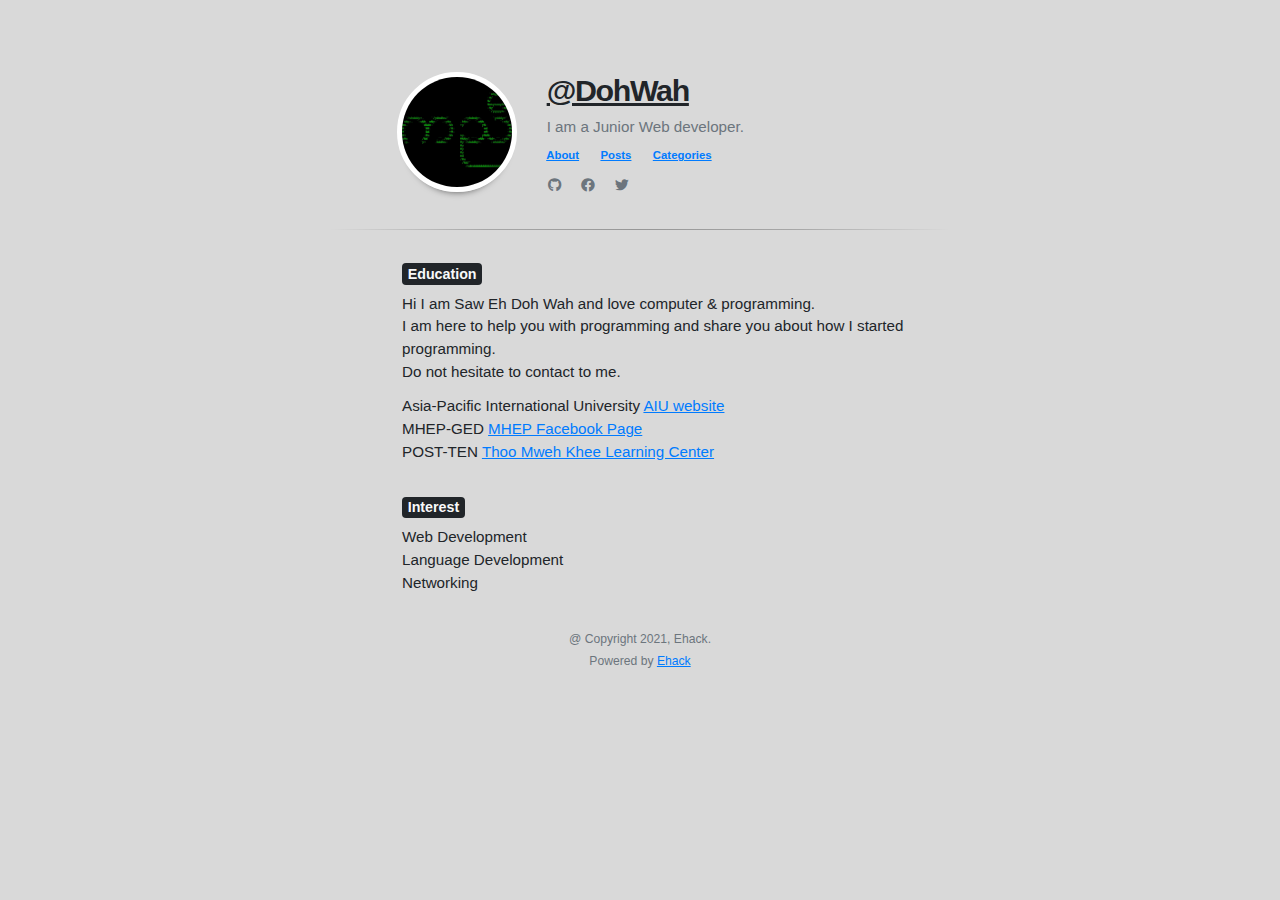
==== index.html @ 8910d630 "Updated index.html" ====
<!DOCTYPE html>
<html lang="en">
<head>
    <meta charset="UTF-8">
    <meta http-equiv="X-UA-Compatible" content="IE=edge">
    <meta name="viewport" content="width=device-width, initial-scale=1.0">
    <meta name="viewport" content="width=device-width, initial-scale=1, shrink-to-fit=no">
    <link rel="stylesheet" href="https://use.fontawesome.com/releases/v5.0.7/css/all.css">
    <link rel="stylesheet" href="style/style.css">
    <title>@DohWah</title>
</head>
<body>
    <div id="content" class="mx-auto">
        <header class="container mt-sm-5 mt-4 mb-4 mt-xs-1">
            <div class="row">
                <div class="col-sm-4 col-12 text-sm-right text-center pt-sm-4">
                    <a href="index.html" class="text-decoration-none">
                        <img id="home-image" class="rounded-circle" src="./images/logo.png">
                    </a>
                </div>
                    <div class="col-sm-8 col-12 text-sm-left text-center">
                        <h2 class="m-0 mb-2 mt-4">
                            <a href="./index.html" class="">@DohWah</a>
                        </h2>
                            <p class="text-muted mb-1">I am a Junior Web developer.</p>

                                <ul id="nav-links" class="list-inline mb-2">
                                    <li class="list-inline-item">
                                        <a class="badge badge-white" href="./about.html" title="About">About</a>
                                    </li>
                                    <li class="list-inline-item">
                                        <a class="badge badge-white" href="./posts.html" title="Posts">Posts</a>
                                    </li>
                                    <li class="list-inline-item">
                                        <a class="badge badge-white" href="./categories.html" title="Categories">Categories</a>
                                    </li>
                                </ul>
                    

                    <ul id="nav-social" class="list-inline">
                        <li class="list-inline-item mr-3">
                            <a href="https://github.com/EhDohWah" target="_blank">
                                <i class="fab fa-github fa-1x text-muted"></i>
                            </a>
                        </li>
                        <li class="list-inline-item mr-3">
                            <a href="https://www.facebook.com/eh.doh.1848816/" target="_blank">
                                <i class="fab fa-facebook fa-1x text-muted"></i>
                            </a>
                        </li>
                        <li class="list-inline-item mr-3">
                            <a href="https://twitter.com/SawEhDohWah1" target>
                                <i class="fab fa-twitter fa-1x text-muted"></i>
                            </a>
                        </li>
                    </ul>   
            </div>  
        </div>
    <hr>

    </header>


<!-- My lists go here-->
    <div class="container">
        <div class="pl-sm-4 ml-sm-5 pt-2">
            <div class="row">
                <div class="col-12">
                    <div class="pb-3">
                        <h5><span class="badge category">Education</span></h5>
                            <p>Hi I am Saw Eh Doh Wah and love computer & programming. <br>
                                I am here to help you with programming and share you about how I started programming.<br>
                                Do not hesitate to contact to me.
                             </p>
                            <ul class="list-unstyled">
                                <li>
                                    Asia-Pacific International University 
                                    <a href="https://www.apiu.edu/">AIU website</a>
                                </li>
                                <li >
                                    MHEP-GED
                                    <a href="https://www.facebook.com/minmahawhighered">MHEP Facebook Page</a>
                                </li>
                                <li>
                                    POST-TEN
                                    <a href="https://www.thoomwehkheeschool.org/">Thoo Mweh Khee Learning Center</a>
                                </li>
                            </ul>
                    </div>
                    <div class="pb-3">
                        <h5><span class="badge category text-capitalize">Interest</span></h5>
                            <ul class="list-unstyled">
                                <li >
                                    Web Development
                                    <a></a>
                                </li>
                                <li>
                                    Language Development
                                    <a></a>
                                </li>
                                <li>
                                    Networking
                                    <a></a>
                                </li>
                            </ul>
                    </div>

                </div>
            </div>
        </div>
    </div>




<!-- Thi is footer-->
        <footer class="text-center pb-1"> 
            <small class="text-muted">
                @ Copyright 2021, Ehack.
                <br>
                Powered by <a href="" target="_blink">Ehack</a>
            </small>
        </footer>
    </body>
</html>
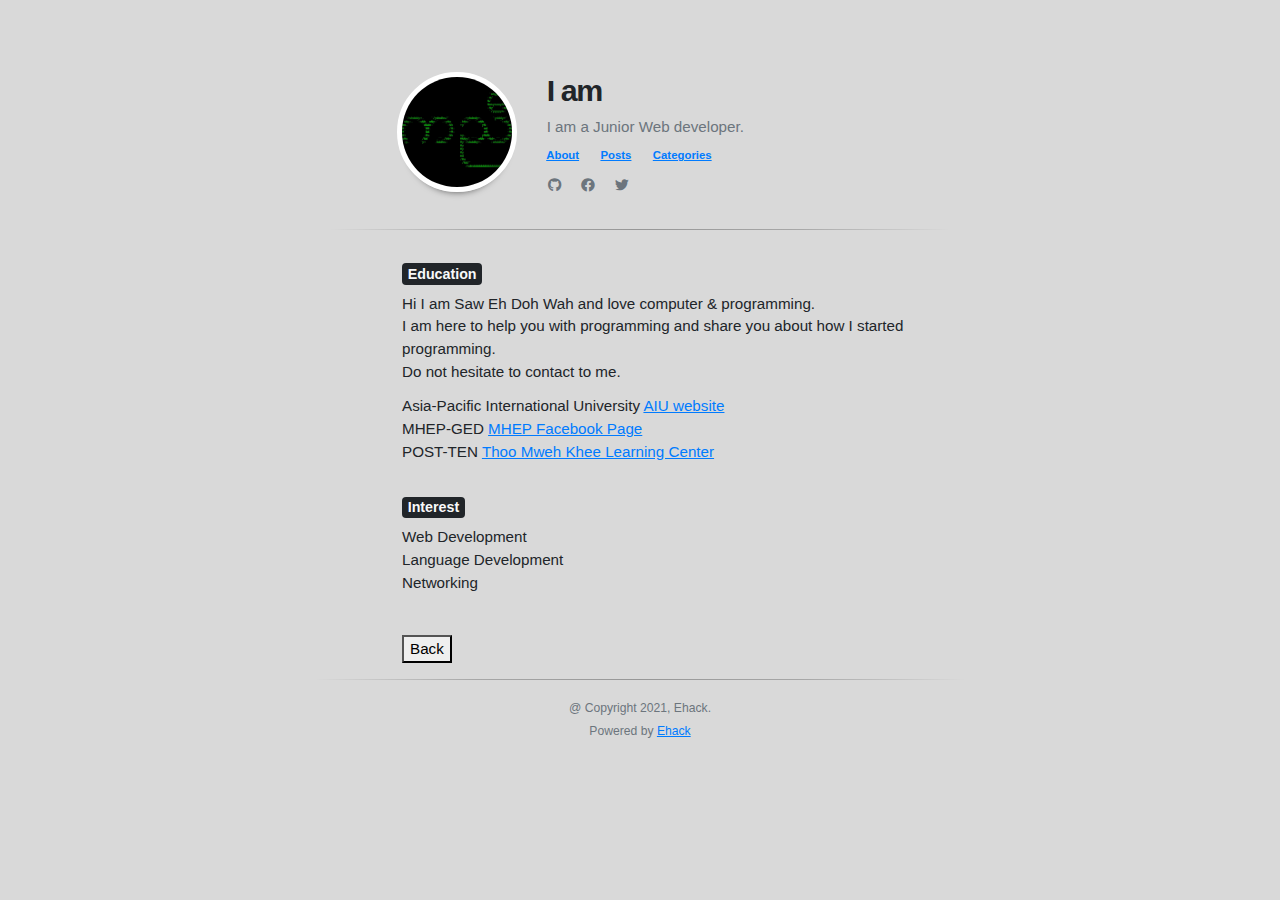
==== commit 2ff191a7: "Update index.html" ====
--- a/index.html
+++ b/index.html
@@ -7,6 +7,8 @@
     <meta name="viewport" content="width=device-width, initial-scale=1, shrink-to-fit=no">
     <link rel="stylesheet" href="https://use.fontawesome.com/releases/v5.0.7/css/all.css">
     <link rel="stylesheet" href="style/style.css">
+    <script src="/js/script.js"></script>
+    <script src="/js/animation.js"></script>
     <title>@DohWah</title>
 </head>
 <body>
@@ -20,7 +22,10 @@
                 </div>
                     <div class="col-sm-8 col-12 text-sm-left text-center">
                         <h2 class="m-0 mb-2 mt-4">
-                            <a href="./index.html" class="">@DohWah</a>
+                             <a href="./index.html" class="text-decoration-none">
+                            I am 
+                            <span class="txt-type" data-wait="3000" data-words='["@DohWah", "KarenTechGuy"]'></span>
+                        </a>
                         </h2>
                             <p class="text-muted mb-1">I am a Junior Web developer.</p>
 
@@ -49,7 +54,7 @@
                             </a>
                         </li>
                         <li class="list-inline-item mr-3">
-                            <a href="https://twitter.com/SawEhDohWah1" target>
+                            <a href="https://twitter.com/SawEhDohWah1" target="_blank">
                                 <i class="fab fa-twitter fa-1x text-muted"></i>
                             </a>
                         </li>
@@ -86,7 +91,7 @@
                                     <a href="https://www.thoomwehkheeschool.org/">Thoo Mweh Khee Learning Center</a>
                                 </li>
                             </ul>
-                    </div>
+                        </div>
                     <div class="pb-3">
                         <h5><span class="badge category text-capitalize">Interest</span></h5>
                             <ul class="list-unstyled">
@@ -104,13 +109,21 @@
                                 </li>
                             </ul>
                     </div>
-
                 </div>
             </div>
         </div>
     </div>
 
-
+         <div class="container">
+                <div class="pl-sm-4 ml-sm-5 pt-2">
+                    <div class="row">
+                        <div class="col-12">
+                            <button onclick="goback()" class="button">Back</button>
+                        </div>
+                    </div>
+                </div>
+            </div>
+          <hr>
 
 
 <!-- Thi is footer-->
